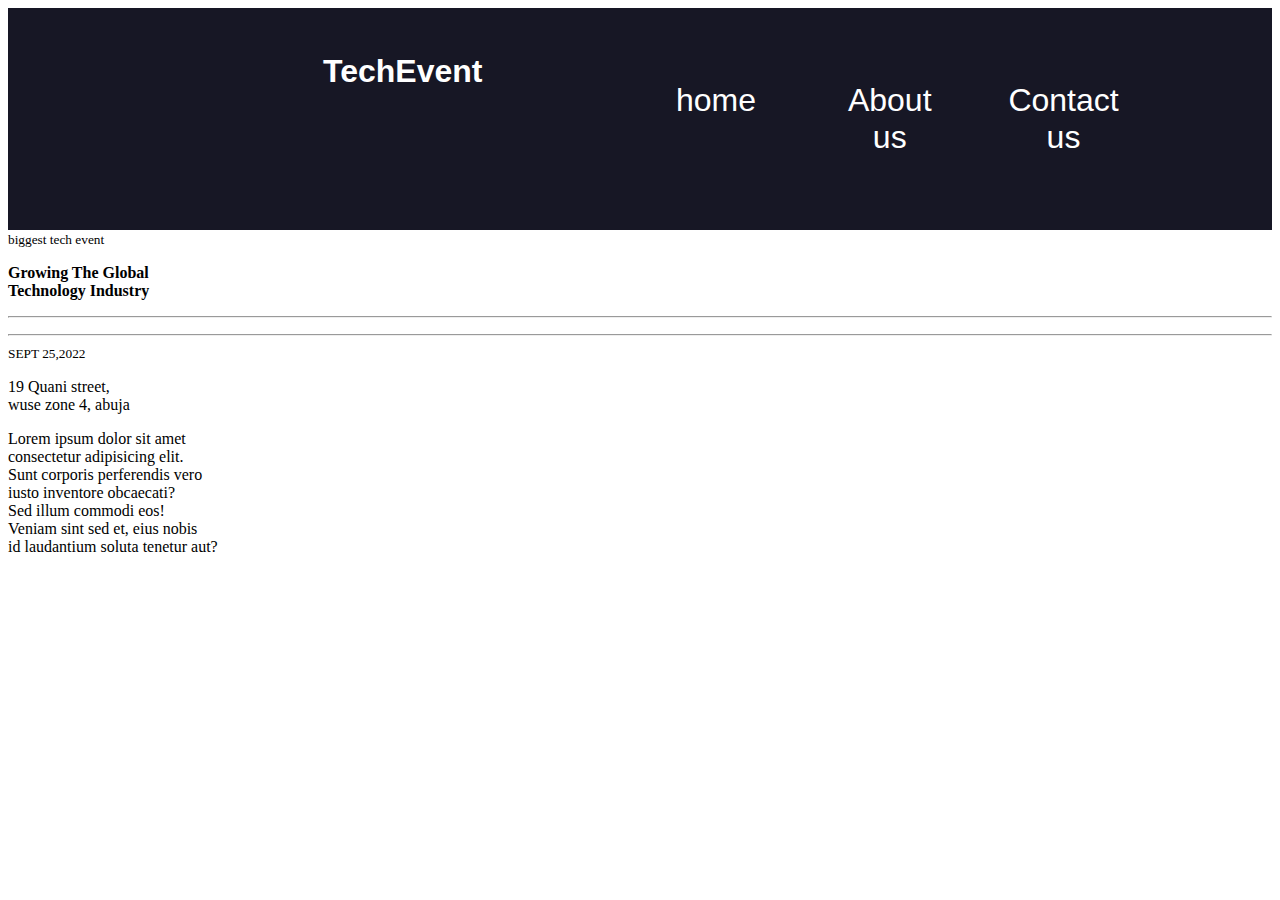
==== index.html @ 3a959cf7 "Added new changes" ====
<!DOCTYPE html>
<html lang="en">
<head>
    <meta charset="UTF-8">
    <meta http-equiv="X-UA-Compatible" content="IE=edge">
    <meta name="viewport" content="width=device-width, initial-scale=1.0">
    <title>tech event</title>
    <link rel="stylesheet" href="home.css">
</head>
<body>
    <section class="container-1">
        <header id="main-header">
            <div>
                <nav class="logo">
                    <strong>TechEvent</strong>
                </nav>
            </div>
            <ul>
                <li><a href="#"></a>home</li>
                <li><a href="#"></a>About us</li>
                <li><a href="#"></a>Contact us</li>
            </ul>
        </header>
    </section>
    <section>
        <small>biggest tech event</small>
        <p><strong>Growing The Global<br>Technology Industry</strong></p><hr>
        <p><small><hr>SEPT 25,2022</small></p>
        <p>19 Quani street,<br> wuse zone 4, abuja</p>
        <aside>Lorem ipsum dolor sit amet<br> consectetur adipisicing elit.<br> Sunt corporis perferendis vero<br> iusto inventore obcaecati?<br> Sed illum commodi eos!<br> Veniam sint sed et, eius nobis <br>id laudantium soluta tenetur aut?</aside>
    </section>
</body>
</html>
---- home.css ----
.container-1{
    background-color: black;
    color: #fff;
    text-align: center;
}
.container-1 ul{
    display: inline-flex;
    list-style: none;
}

.container-1 ul li{
    width: 100%;
    margin: 25px;
    padding: 2px;
    text-decoration: none;
}
.logo{
    float: left;
    margin-top: 30px;
    margin-left: 300px;
}
#sidebar1{
    float: right;
    width: 50%;
    padding-bottom: 15px;
}
#sidebar1 p{
    font-size: x-small;
}
.container-1{
    background-color: rgb(23, 23, 37);
    color: #fff;
    padding: 15px;
    text-align: center;
    font-size: xx-large;
    font-weight: 500px;
    font-family: Verdana, Geneva, Tahoma, sans-serif;
}
.container-1 h5{
    font-size: small;
    
}
#btn{
    padding: 5px;
    width: 20%;
    background-color: rgb(4, 41, 190);
    display: inline-block;
    cursor: pointer;
    text-decoration: none;
    margin: 6px 4px;
    font-size: 10px;
}
.container-2 p{
    text-align: center;
}
#sidebar2{
    text-align: center;
    display: inline-block;
    vertical-align: top;
    border: 10px;
    margin: 25px;
}
#wrapper{
    width: 70%;
    margin: 0 auto;
}
.buttons{
    margin: 0 auto;
    width: 70%;
    font-size: larger;
    font-family: Verdana, Geneva, Tahoma, sans-serif;
}
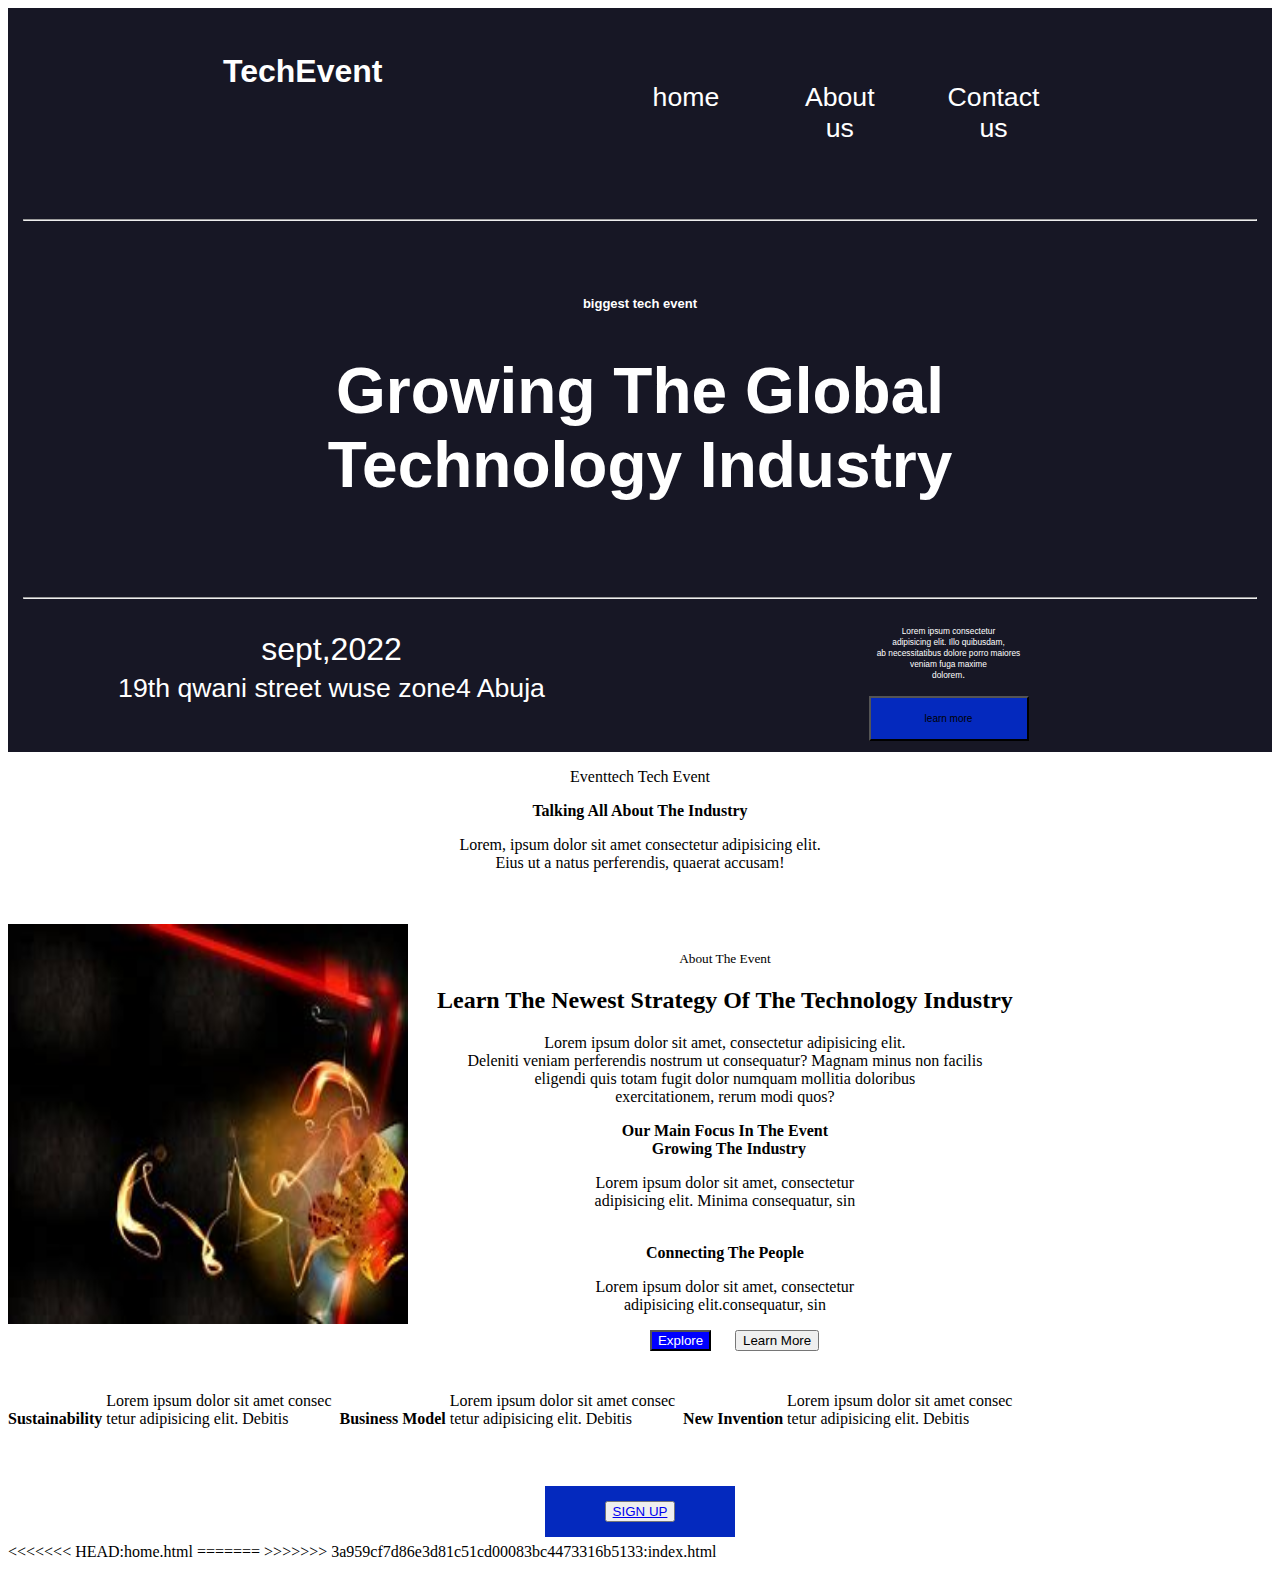
==== commit 8506871a: "Merge branch 'master' of https://github.com/shashykay/tech-event" ====
--- a/index.html
+++ b/index.html
@@ -6,6 +6,7 @@
     <meta name="viewport" content="width=device-width, initial-scale=1.0">
     <title>tech event</title>
     <link rel="stylesheet" href="home.css">
+    <link rel="stylesheet" href="index.css">
 </head>
 <body>
     <section class="container-1">
@@ -21,13 +22,67 @@
                 <li><a href="#"></a>Contact us</li>
             </ul>
         </header>
+        <hr>
+    <br>  
+        <h5>biggest tech event</h5>
+        <h1><strong>Growing The Global<br>Technology Industry</strong></h1><br>
+        <hr>
+        <aside id="sidebar1">
+            <p><small>Lorem ipsum consectetur<br> adipisicing elit. Illo quibusdam, <br>ab necessitatibus dolore porro maiores <br>veniam fuga maxime<br> dolorem</small>.</p>
+            <button id="btn-info"><a href="#"></a>learn more</button>
+        </aside>
+        <p>sept,2022<br><small>19th qwani street wuse zone4 Abuja</small> </p>
     </section>
-    <section>
-        <small>biggest tech event</small>
-        <p><strong>Growing The Global<br>Technology Industry</strong></p><hr>
-        <p><small><hr>SEPT 25,2022</small></p>
-        <p>19 Quani street,<br> wuse zone 4, abuja</p>
-        <aside>Lorem ipsum dolor sit amet<br> consectetur adipisicing elit.<br> Sunt corporis perferendis vero<br> iusto inventore obcaecati?<br> Sed illum commodi eos!<br> Veniam sint sed et, eius nobis <br>id laudantium soluta tenetur aut?</aside>
+    <section class="container-2">
+        <p>Eventtech Tech Event</p>
+        <p><strong>Talking All About The Industry</strong></p>
+        <p>Lorem, ipsum dolor sit amet consectetur adipisicing elit.<br> Eius ut a natus perferendis, quaerat accusam!</p>&nbsp; &nbsp;&nbsp;
+        <br>
+        <br>
+        <img src="./images/b logo 5.jpg" style="width: 400px; height: 400px;">
+        <aside id="sidebar2">
+            <small>About The Event</small>
+            <h2>Learn The Newest Strategy Of The Technology Industry</h2>
+            <p>Lorem ipsum dolor sit amet, consectetur adipisicing elit. <br>Deleniti veniam perferendis nostrum ut consequatur? Magnam minus non facilis <br>eligendi quis totam fugit dolor numquam mollitia doloribus <br>exercitationem, rerum modi quos?</p>
+            <strong>Our Main Focus In The Event</strong>
+            <div id="wrapper" style="text-align: center;">
+            <div style="display: inline-block; vertical-align: top;">&nbsp;
+                <strong>Growing The Industry</strong>
+                <p>Lorem ipsum dolor sit amet, consectetur<br> adipisicing elit. Minima consequatur, sin</p>&nbsp;
+            </div>
+             <div style="display: inline-block; vertical-align:top;">
+                <strong>Connecting The People</strong>
+                <p>Lorem ipsum dolor sit amet, consectetur<br> adipisicing elit.consequatur, sin</p>
+            </div>
+        </div>
+        <div class="buttons" style="text-align: center;">
+        <div style="display: inline-block; vertical-align:top; width: 100px;">
+            <button style="background-color: blue; color:#fff;"><a href="#"></a>Explore</button>
+        </div>
+        <div  style="display: inline-block; vertical-align:top;">
+            <button><a href="#"></a>Learn More</button>
+        </div>
+    </div>
+        </aside>
     </section>
+    <section class="container-3">
+        <p><strong>Sustainability</strong></p>
+        <p>Lorem ipsum dolor sit amet consec<br>tetur adipisicing elit. Debitis</p>&nbsp;
+        <p><strong>Business Model</strong></p>
+        <p>Lorem ipsum dolor sit amet consec<br>tetur adipisicing elit. Debitis</p>&nbsp;
+       <p><strong>New Invention</strong></p>
+        <p>Lorem ipsum dolor sit amet consec<br>tetur adipisicing elit. Debitis</p>&nbsp;
+    </section>
+    <br>
+    <br>
+    <section class="container-4">
+    <div id="btn">
+        <button><a href="form.html">SIGN UP</a></button>
+    </div>
+</section>
 </body>
 </html>
+<<<<<<< HEAD:home.html
+
+=======
+>>>>>>> 3a959cf7d86e3d81c51cd00083bc4473316b5133:index.html
--- a/home.css
+++ b/home.css
@@ -14,11 +14,12 @@
     margin: 25px;
     padding: 2px;
     text-decoration: none;
+    font-size: smaller;
 }
 .logo{
     float: left;
     margin-top: 30px;
-    margin-left: 300px;
+    margin-left: 200px;
 }
 #sidebar1{
     float: right;
@@ -41,9 +42,9 @@
     font-size: small;
     
 }
-#btn{
-    padding: 5px;
-    width: 20%;
+#btn-info{
+    padding: 15px;
+    width: 160px;
     background-color: rgb(4, 41, 190);
     display: inline-block;
     cursor: pointer;
@@ -68,6 +69,30 @@
 .buttons{
     margin: 0 auto;
     width: 70%;
-    font-size: larger;
+    font-size: bold;
     font-family: Verdana, Geneva, Tahoma, sans-serif;
 }
+.container-3 p{
+    display: inline-block;
+    width: 0 auto;
+}
+.container-4{
+    text-align: center;
+    font-size: larger;
+}
+ #btn{
+    padding: 15px;
+    width: 160px;
+    background-color: rgb(4, 41, 190);
+    display: inline-block;
+    cursor: pointer;
+    text-decoration: none;
+    margin: 6px 4px;
+    font-size: 10px;text-transform: uppercase;
+    cursor: pointer;
+}
+#btn:hover, #btn:focus, #btn:active{
+    box-shadow: 0 0 20px rgba(0, 0, 0, 0.5);
+    -webkit-transform: scale(1.1);
+    transform: scale(1.1);
+}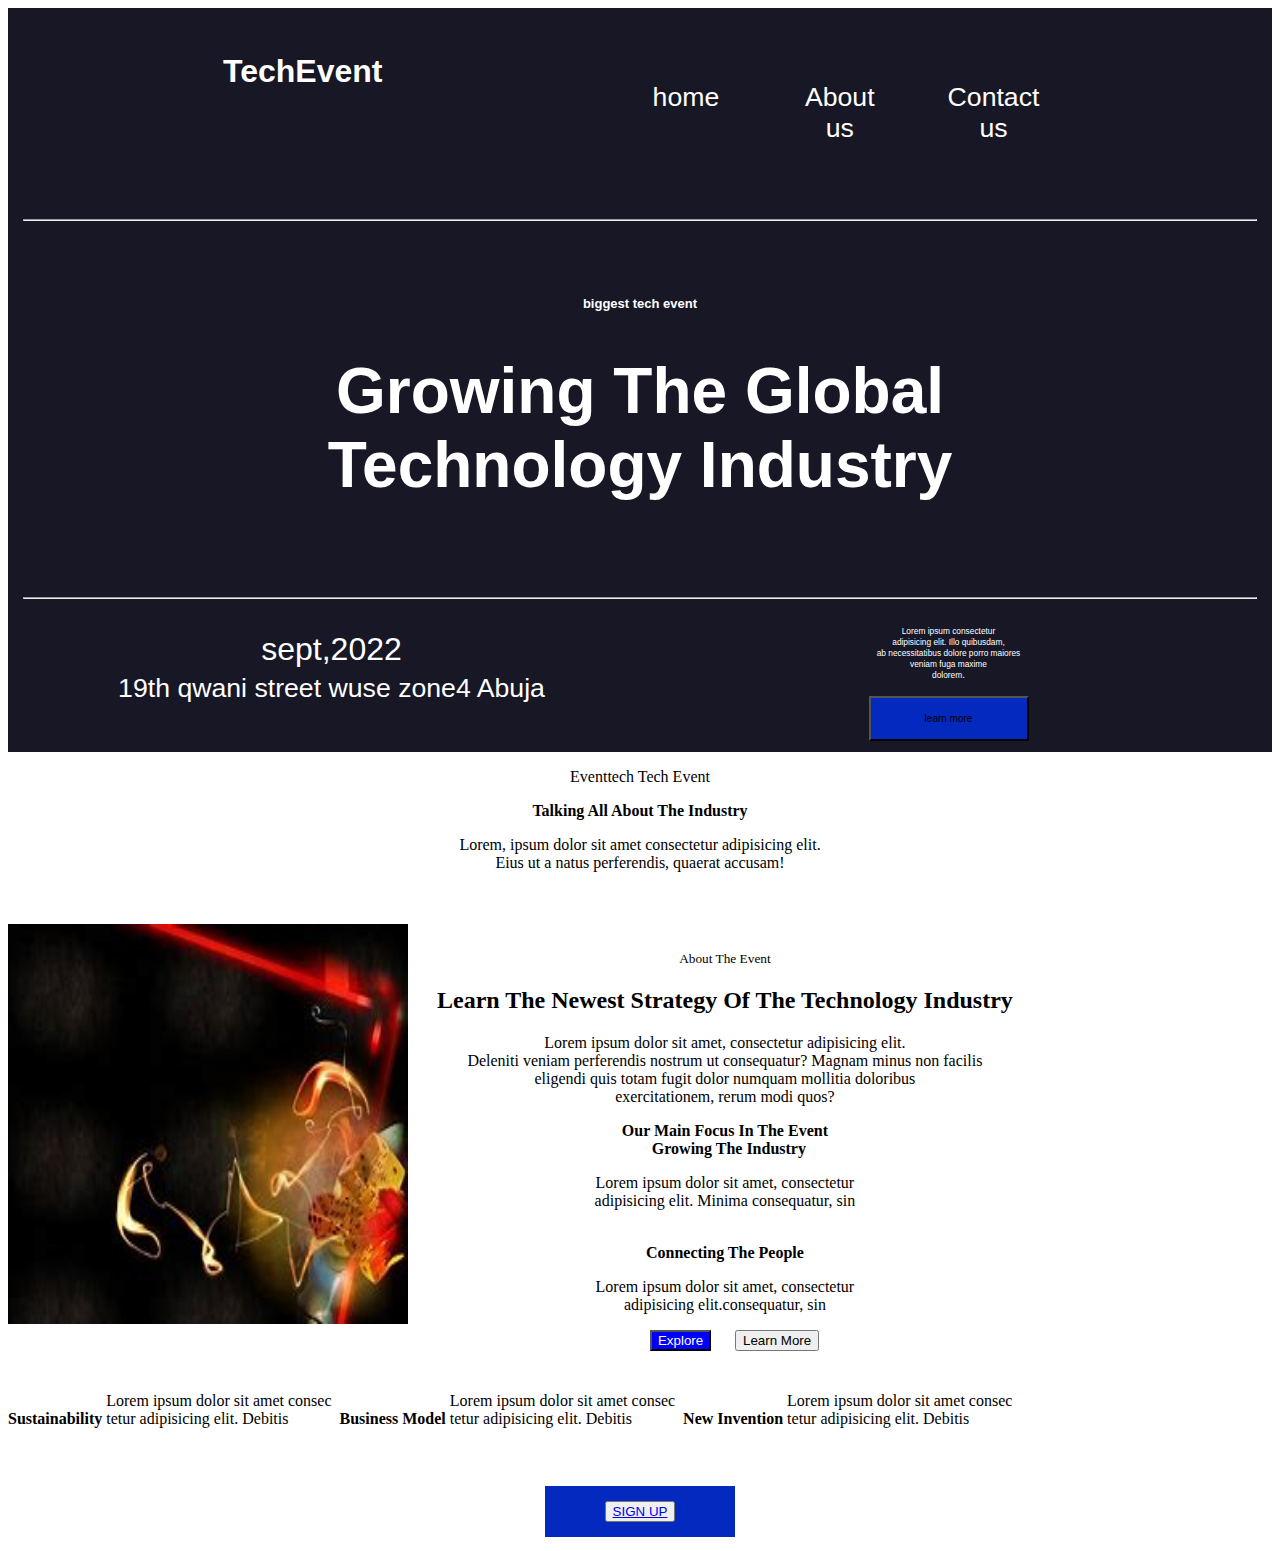
==== commit 3a42f702: "added new changes to the index page and fixed 404" ====
--- a/index.html
+++ b/index.html
@@ -82,7 +82,4 @@
 </section>
 </body>
 </html>
-<<<<<<< HEAD:home.html
 
-=======
->>>>>>> 3a959cf7d86e3d81c51cd00083bc4473316b5133:index.html
